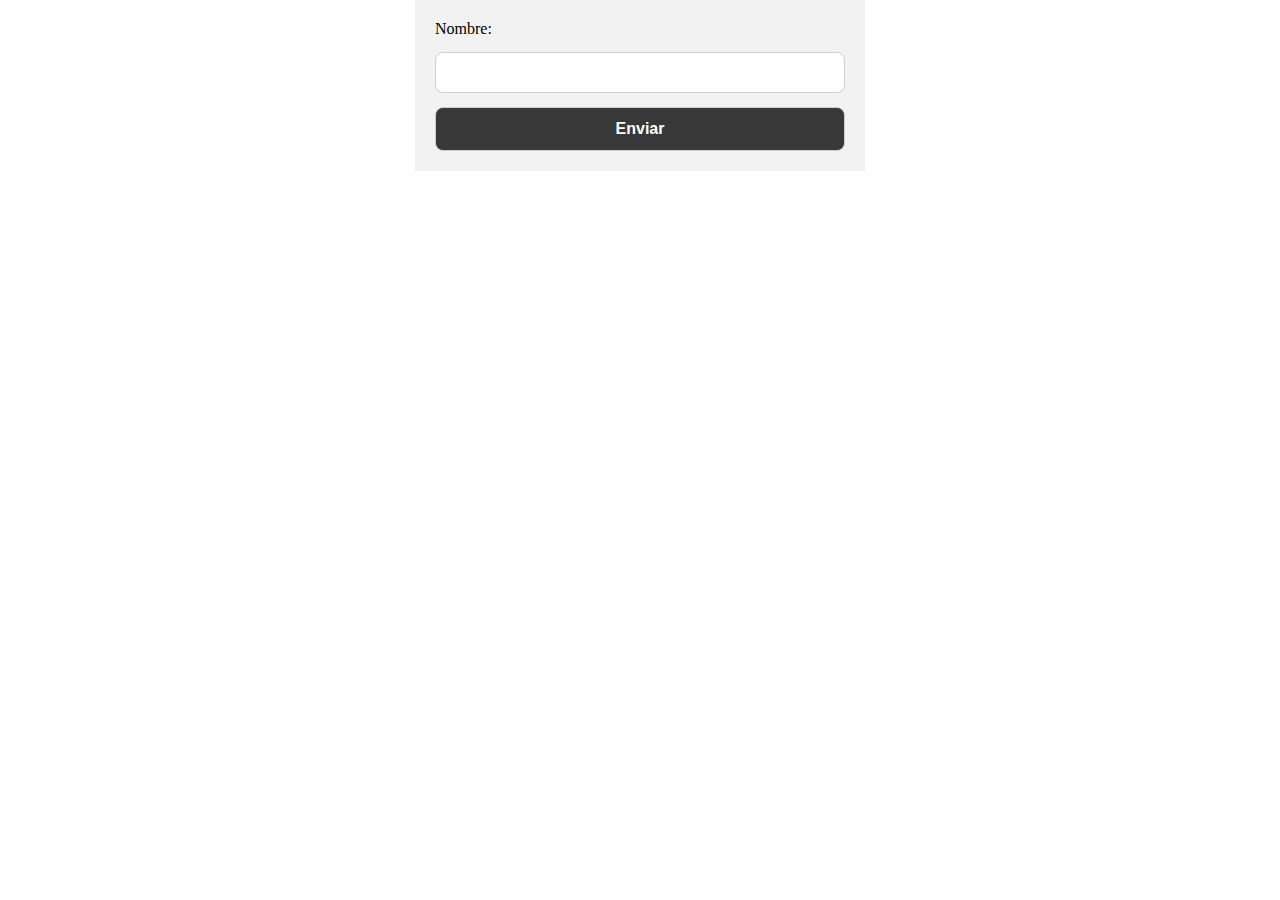
==== documento.html @ 9b741618 "Avance en clase" ====
<!DOCTYPE html>
<html lang="en">
<head>
    <meta charset="UTF-8">
    <meta name="viewport" content="width=device-width, initial-scale=1.0">
    <title>DOCUMENTO</title>
    <link rel="stylesheet" href="styles.css">
</head>
<body>


    <form class="form" novalidate>
        <label for="nombre">Nombre:</label>
        <input type="text" id="nombre" name="nombre" required autocomplete="off" >
       <button id="botoncito" type="submit">Enviar</button>
    </form>
</body>
<script src="documento.js" type="module"></script>
</html>
---- styles.css ----
*{
    padding: 0;
    margin: 0;
    box-sizing: border-box;
}

form{
    display: flex;
    max-width: 450px;
    width: 450px;
    margin: 0 auto;
    background-color: #f2f2f2;
    flex-direction: column;
    padding: 20px;
    gap: 14px;
}

input,select,button{
    padding: 12px;
    border: solid 1px #cecece;
    border-radius: 8px;
    outline: none;
}

button{
    color:white;
    background-color: #383838;
    cursor: pointer;
    font-size: 16px;
    font-weight: 700;
    transition: all 0.3s;
}

button:hover{
    color:#383838;
    background-color:white;
    cursor: pointer;
}

.error{
    border:solid 1px red;
}

.verify{
    border:solid 1px rgb(21, 255, 0);
}
 button:disabled{
    background-color: #cecece;
    cursor:initial;
    color: #979797;
 }
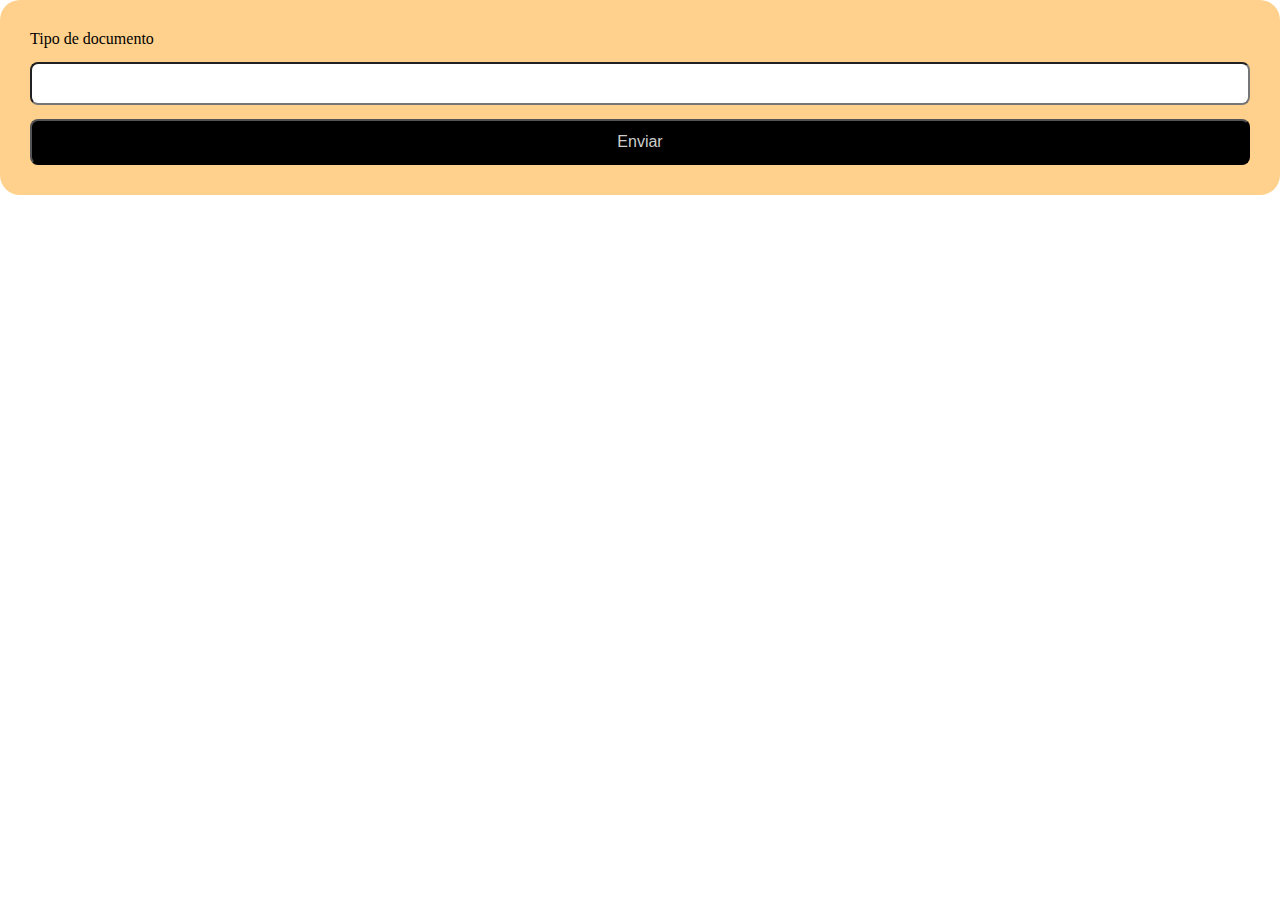
==== commit 2cd654a2: "Avance 22/08/2024" ====
--- a/documento.html
+++ b/documento.html
@@ -3,17 +3,18 @@
 <head>
     <meta charset="UTF-8">
     <meta name="viewport" content="width=device-width, initial-scale=1.0">
-    <title>DOCUMENTO</title>
-    <link rel="stylesheet" href="styles.css">
+    <title>Documento</title>
+    <link rel="stylesheet" href="style.css">
 </head>
 <body>
-
-
-    <form class="form" novalidate>
-        <label for="nombre">Nombre:</label>
-        <input type="text" id="nombre" name="nombre" required autocomplete="off" >
-       <button id="botoncito" type="submit">Enviar</button>
+    <form class="form">
+        <div class="form__group">
+            <label for="nombre">Tipo de documento</label>
+            <input type="text" id="nombre" autocomplete="off" required>
+            
+        </div>
+        <button type="summit" id="boton">Enviar</button>
     </form>
+    <script src="documento.js" type="module"></script>
 </body>
-<script src="documento.js" type="module"></script>
 </html>--- a/style.css
+++ b/style.css
@@ -0,0 +1,82 @@
+*{
+    margin: 0;
+    padding: 0;
+    box-sizing: border-box;
+}
+.container{
+    max-width: 1600px;
+    margin: 0 auto;
+    background-color: #ffffff;
+}
+
+.mt-40{
+    margin-top: 40px;
+}
+
+.mb-40{
+    margin-bottom: 40px;
+}
+
+/*-----------------------Layout------------------*/
+.layout{
+    display: grid;
+    grid-template-areas: "form table" ;
+    grid-template-columns: 400px 1fr;
+    gap: 1rem;
+}
+
+.form{
+
+}
+
+.table{
+
+}
+
+form{
+    background-color: rgb(255, 209, 141);
+    padding: 30px;
+    display: flex;
+    flex-direction: column;
+    gap: 14px;
+    border-radius: 20px;
+}
+.form__group{
+    display: flex;
+    flex-direction: column;
+    gap: 14px;
+}
+input, select, button{
+    padding: 12px;
+    border-radius: 8px;
+    outline: none;
+}
+
+button{
+    background-color: #000000;
+    color: #cecece;
+    cursor: pointer;
+    font-size: 16px;
+    font-weight: 700px;
+    transition: all 0.5;
+}
+
+button:hover{
+    background-color: #cecece;
+    color: #383838;
+}
+
+button:disabled{
+    background-color: #cecece;
+    cursor: initial;
+    color:#787676;
+}
+
+.error{
+    border: solid 1px red;
+}
+
+.correcto{
+    border: solid 1px #04d24c;
+}
+
